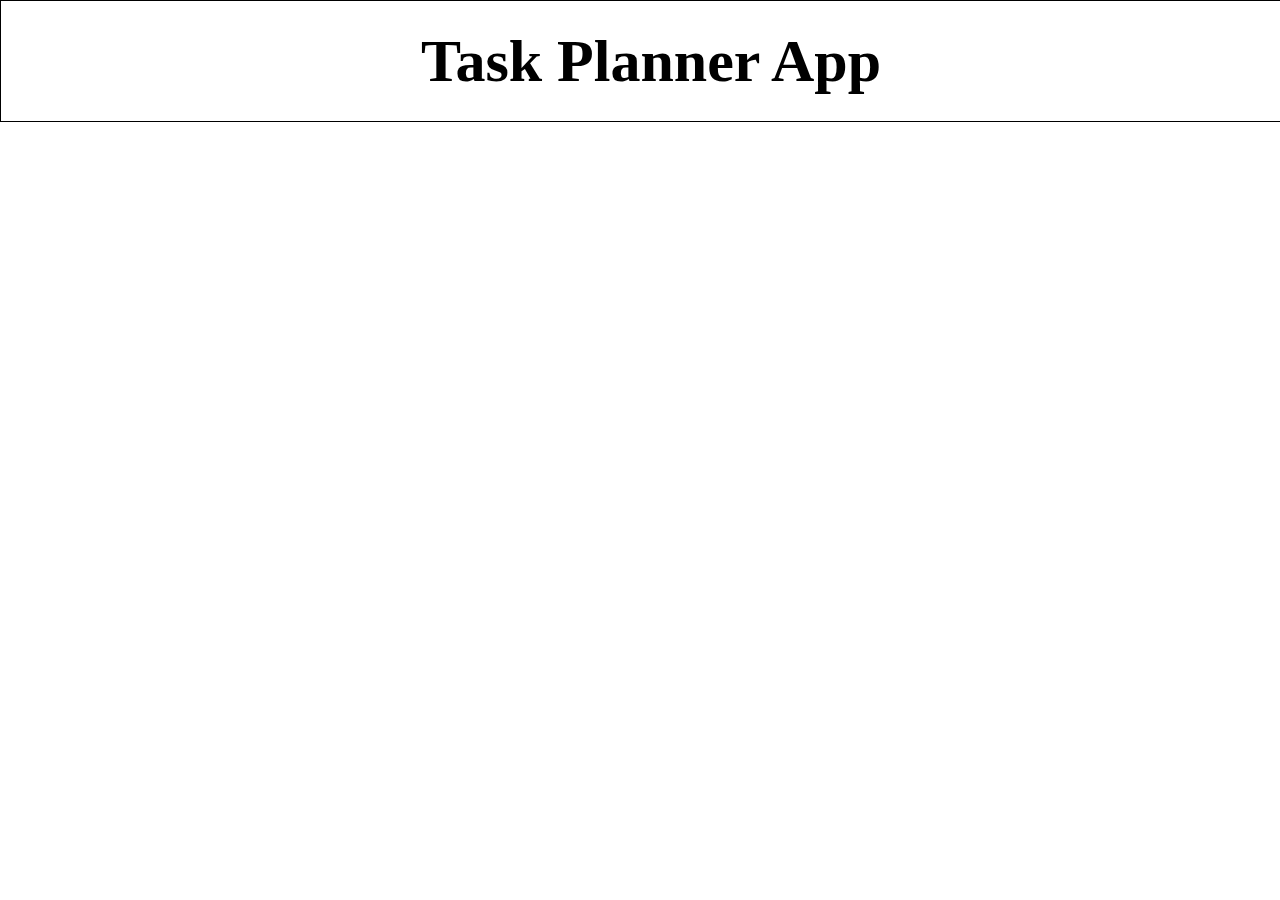
==== Frontend/index.html @ baf69c8a "Working on Frontend Cross Origin allowed in backend." ====
<!DOCTYPE html>
<html lang="en">
  <head>
    <meta charset="UTF-8" />
    <meta http-equiv="X-UA-Compatible" content="IE=edge" />
    <meta name="viewport" content="width=device-width, initial-scale=1.0" />
    <title>Task Planner Frontend</title>
    <style>
      * {
        margin: 0;
        padding: 0;
      }

      #navbar {
        height: 100px;
        width: 100%;
        border: 1px solid black;
        display: flex;
        align-items: center;
        justify-content: center;
        font-size: 30px;
        padding: 10px;
      }
    </style>
  </head>
  <body>
    <div id="navbar">
      <h1 id="navbarh1">Task Planner App</h1>
    </div>
  </body>
</html>

<script src="index.js"></script>
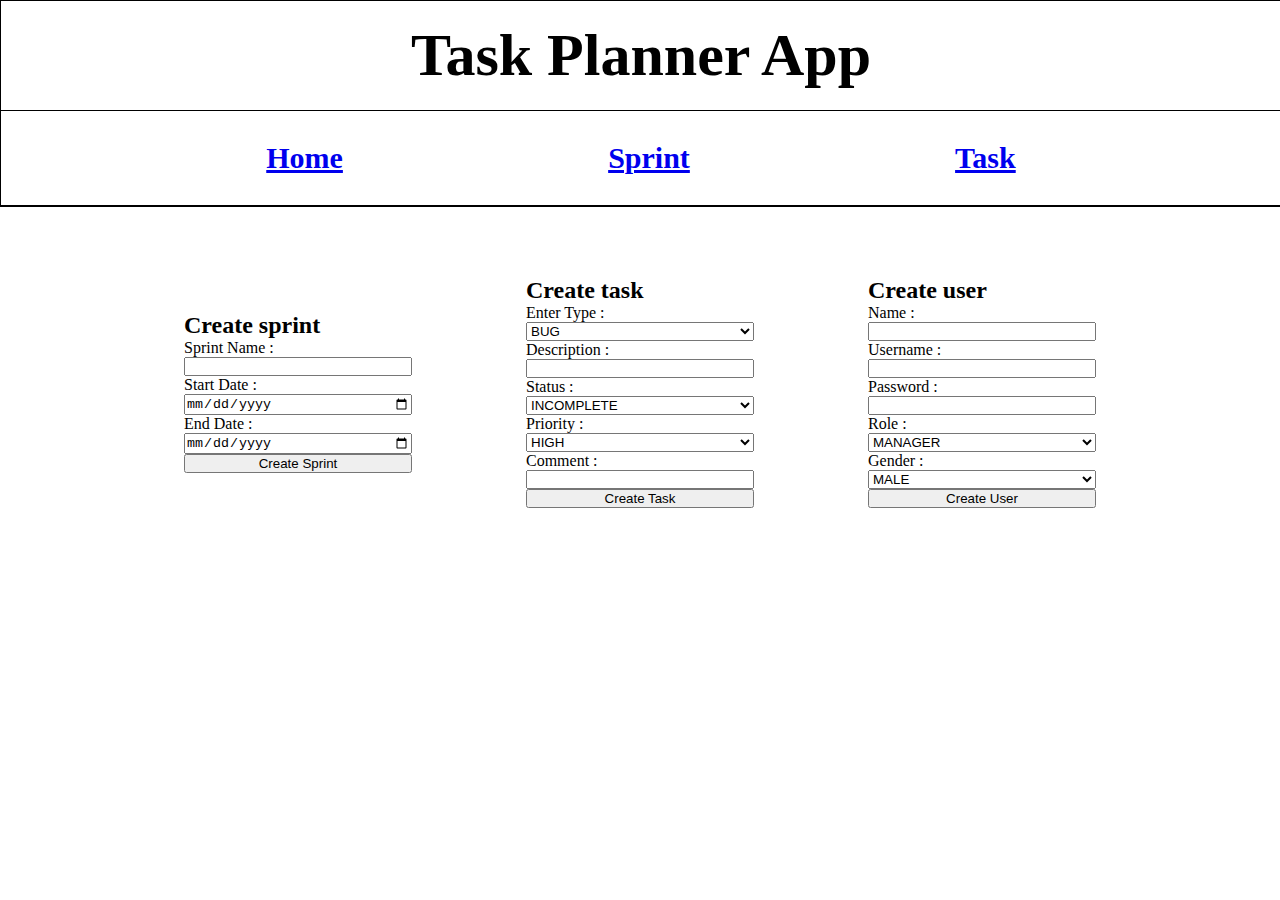
==== commit c4ee68fa: "Working on POST request." ====
--- a/Frontend/index.html
+++ b/Frontend/index.html
@@ -5,29 +5,114 @@
     <meta http-equiv="X-UA-Compatible" content="IE=edge" />
     <meta name="viewport" content="width=device-width, initial-scale=1.0" />
     <title>Task Planner Frontend</title>
+    <link rel="stylesheet" href="styles/navbar.css" />
     <style>
-      * {
-        margin: 0;
-        padding: 0;
+      #sprint-form,
+      #task-form,
+      #user-form {
+        display: flex;
+        flex-direction: column;
+        width: 20%;
+        justify-content: space-between;
       }
 
-      #navbar {
-        height: 100px;
-        width: 100%;
-        border: 1px solid black;
+      #forms {
         display: flex;
         align-items: center;
-        justify-content: center;
-        font-size: 30px;
-        padding: 10px;
+        justify-content: space-evenly;
+        padding: 70px;
       }
     </style>
   </head>
   <body>
-    <div id="navbar">
-      <h1 id="navbarh1">Task Planner App</h1>
+    <div id="navbar"></div>
+
+    <div id="forms">
+      <form id="sprint-form">
+        <h2>Create sprint</h2>
+
+        <label for="sprint-name">Sprint Name : </label>
+        <input type="text" id="sprint-name" name="sprint-name" required />
+
+        <label for="sprint-startdate">Start Date : </label>
+        <input
+          type="date"
+          id="sprint-startdate"
+          name="sprint-startdate"
+          required
+        />
+
+        <label for="sprint-enddate">End Date : </label>
+        <input type="date" id="sprint-enddate" name="sprint-enddate" required />
+
+        <input type="submit" id="sprint-submit" value="Create Sprint" />
+      </form>
+
+      <form id="task-form">
+        <h2>Create task</h2>
+
+        <label for="task-type">Enter Type : </label>
+        <select name="task-type" id="task-type">
+          <option value="BUG">BUG</option>
+          <option value="FEATURE">FEATURE</option>
+          <option value="STORY">STORY</option>
+        </select>
+
+        <label for="task-description">Description : </label>
+        <input
+          type="text"
+          name="task-description"
+          id="task-description"
+          required
+        />
+
+        <label for="task-status">Status : </label>
+        <select name="task-status" id="task-status">
+          <option value="INCOMPLETE">INCOMPLETE</option>
+          <option value="COMPLETE">COMPLETE</option>
+          <option value="ONGOING">ONGOING</option>
+        </select>
+
+        <label for="task-priority">Priority : </label>
+        <select name="task-priority" id="task-priority">
+          <option value="HIGH">HIGH</option>
+          <option value="LOW">LOW</option>
+        </select>
+
+        <label for="task-comment">Comment : </label>
+        <input type="text" id="task-comment" name="task-comment" required />
+
+        <input type="submit" id="task-submit" value="Create Task" />
+      </form>
+
+      <form id="user-form">
+        <h2>Create user</h2>
+
+        <label for="user-name">Name : </label>
+        <input type="text" id="user-name" name="user-name" required />
+
+        <label for="user-username">Username : </label>
+        <input type="text" id="user-username" name="user-username" required />
+
+        <label for="user-password">Password : </label>
+        <input type="text" name="user-password" id="user-password" required />
+
+        <label for="user-role">Role : </label>
+        <select name="user-role" id="user-role">
+          <option value="MANAGER">MANAGER</option>
+          <option value="EMPLOYEE">EMPLOYEE</option>
+        </select>
+
+        <label for="user-gender">Gender : </label>
+        <select name="user-gender" id="user-gender">
+          <option value="MALE">MALE</option>
+          <option value="FEMALE">FEMALE</option>
+        </select>
+
+        <input type="submit" id="user-submit" value="Create User" />
+      </form>
     </div>
   </body>
 </html>
 
-<script src="index.js"></script>
+<script src="scripts/index.js" type="module"></script>
--- a/Frontend/styles/navbar.css
+++ b/Frontend/styles/navbar.css
@@ -0,0 +1,29 @@
+* {
+  margin: 0;
+  padding: 0;
+}
+
+#navbar {
+  height: auto;
+  width: 100%;
+  border: 1px solid black;
+  display: flex;
+  flex-direction: column;
+  align-items: center;
+  justify-content: center;
+  font-size: 30px;
+}
+
+#navbar-h1 {
+  padding: 20px;
+}
+
+#navbar-contents {
+  height: auto;
+  width: 100%;
+  border: 1px solid black;
+  display: flex;
+  align-items: center;
+  justify-content: space-evenly;
+  padding: 30px;
+}
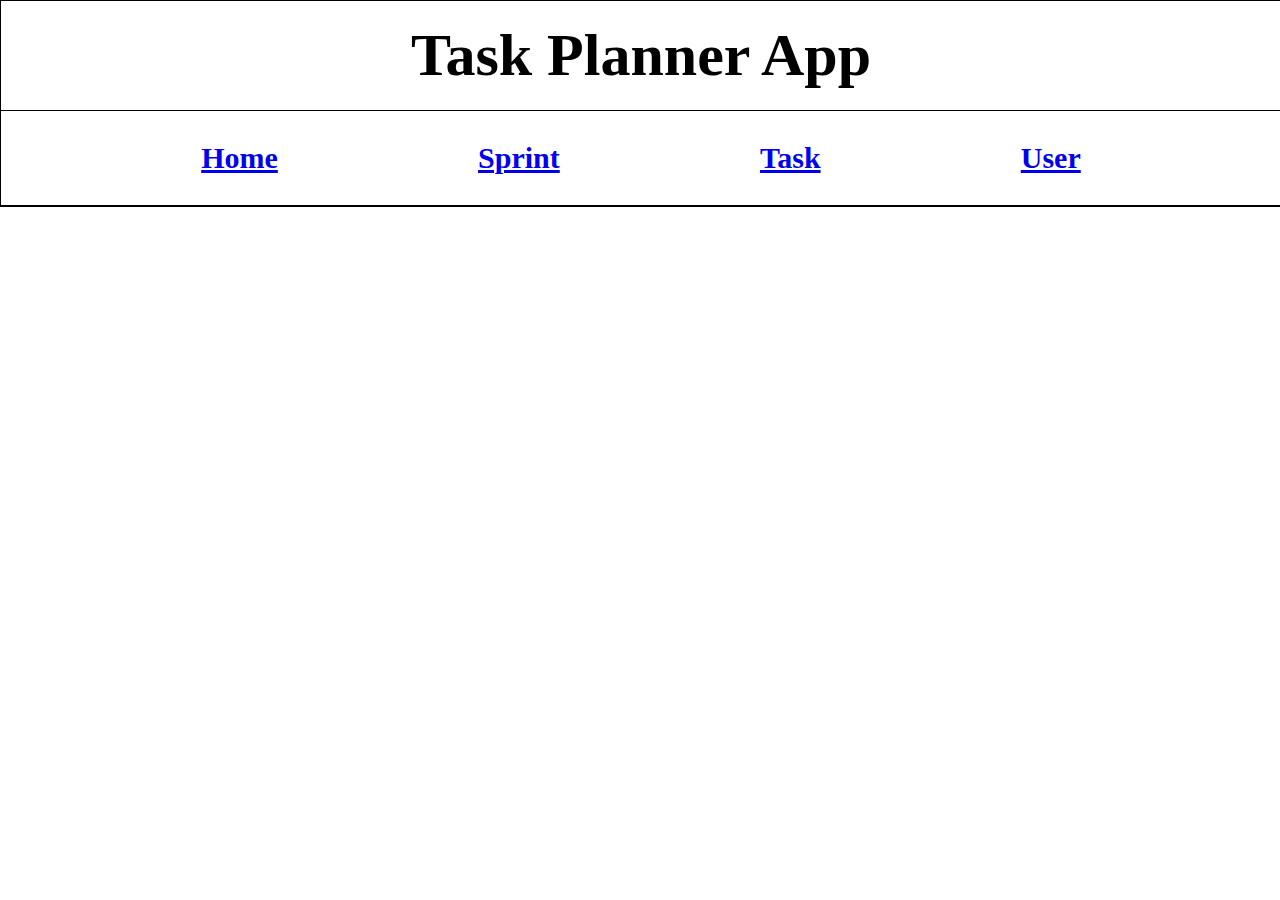
==== commit b8883866: "Frontend part partial completed." ====
--- a/Frontend/index.html
+++ b/Frontend/index.html
@@ -6,112 +6,38 @@
     <meta name="viewport" content="width=device-width, initial-scale=1.0" />
     <title>Task Planner Frontend</title>
     <link rel="stylesheet" href="styles/navbar.css" />
+    <link rel="stylesheet" href="styles/index.css" />
     <style>
-      #sprint-form,
-      #task-form,
-      #user-form {
+      /* Styling for the sprint list container */
+      #sprintList {
         display: flex;
         flex-direction: column;
-        width: 20%;
-        justify-content: space-between;
+        align-items: center;
       }
-
-      #forms {
-        display: flex;
-        align-items: center;
-        justify-content: space-evenly;
-        padding: 70px;
+      .sprint {
+        border: 1px solid black;
+        padding: 10px;
+        margin-bottom: 10px;
+        width: 400px;
+      }
+      .sprint-id {
+        font-weight: bold;
+      }
+      .sprint-name {
+        margin-top: 5px;
+      }
+      .sprint-start-date {
+        margin-top: 5px;
+      }
+      .sprint-end-date {
+        margin-top: 5px;
       }
     </style>
   </head>
   <body>
     <div id="navbar"></div>
 
-    <div id="forms">
-      <form id="sprint-form">
-        <h2>Create sprint</h2>
-
-        <label for="sprint-name">Sprint Name : </label>
-        <input type="text" id="sprint-name" name="sprint-name" required />
-
-        <label for="sprint-startdate">Start Date : </label>
-        <input
-          type="date"
-          id="sprint-startdate"
-          name="sprint-startdate"
-          required
-        />
-
-        <label for="sprint-enddate">End Date : </label>
-        <input type="date" id="sprint-enddate" name="sprint-enddate" required />
-
-        <input type="submit" id="sprint-submit" value="Create Sprint" />
-      </form>
-
-      <form id="task-form">
-        <h2>Create task</h2>
-
-        <label for="task-type">Enter Type : </label>
-        <select name="task-type" id="task-type">
-          <option value="BUG">BUG</option>
-          <option value="FEATURE">FEATURE</option>
-          <option value="STORY">STORY</option>
-        </select>
-
-        <label for="task-description">Description : </label>
-        <input
-          type="text"
-          name="task-description"
-          id="task-description"
-          required
-        />
-
-        <label for="task-status">Status : </label>
-        <select name="task-status" id="task-status">
-          <option value="INCOMPLETE">INCOMPLETE</option>
-          <option value="COMPLETE">COMPLETE</option>
-          <option value="ONGOING">ONGOING</option>
-        </select>
-
-        <label for="task-priority">Priority : </label>
-        <select name="task-priority" id="task-priority">
-          <option value="HIGH">HIGH</option>
-          <option value="LOW">LOW</option>
-        </select>
-
-        <label for="task-comment">Comment : </label>
-        <input type="text" id="task-comment" name="task-comment" required />
-
-        <input type="submit" id="task-submit" value="Create Task" />
-      </form>
-
-      <form id="user-form">
-        <h2>Create user</h2>
-
-        <label for="user-name">Name : </label>
-        <input type="text" id="user-name" name="user-name" required />
-
-        <label for="user-username">Username : </label>
-        <input type="text" id="user-username" name="user-username" required />
-
-        <label for="user-password">Password : </label>
-        <input type="text" name="user-password" id="user-password" required />
-
-        <label for="user-role">Role : </label>
-        <select name="user-role" id="user-role">
-          <option value="MANAGER">MANAGER</option>
-          <option value="EMPLOYEE">EMPLOYEE</option>
-        </select>
-
-        <label for="user-gender">Gender : </label>
-        <select name="user-gender" id="user-gender">
-          <option value="MALE">MALE</option>
-          <option value="FEMALE">FEMALE</option>
-        </select>
-
-        <input type="submit" id="user-submit" value="Create User" />
-      </form>
-    </div>
+    <div id="sprintList"></div>
   </body>
 </html>
 
--- a/Frontend/styles/index.css
+++ b/Frontend/styles/index.css
@@ -0,0 +1,15 @@
+#sprint-form,
+#task-form,
+#user-form {
+  display: flex;
+  flex-direction: column;
+  width: 20%;
+  justify-content: space-between;
+}
+
+.forms {
+  display: flex;
+  align-items: center;
+  justify-content: space-evenly;
+  padding: 70px;
+}
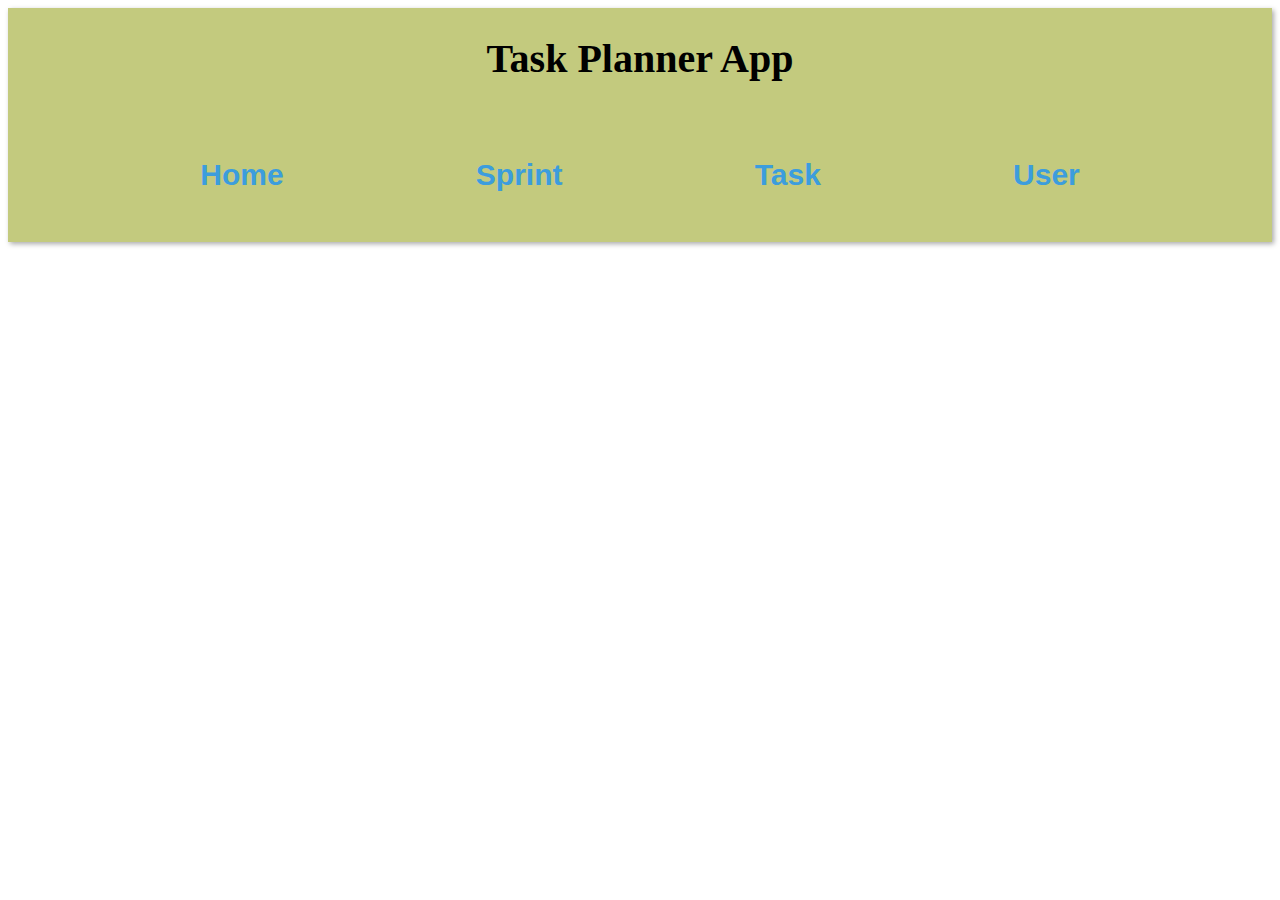
==== commit 2194fe19: "Some changes in backend and frontend." ====
--- a/Frontend/index.html
+++ b/Frontend/index.html
@@ -7,32 +7,6 @@
     <title>Task Planner Frontend</title>
     <link rel="stylesheet" href="styles/navbar.css" />
     <link rel="stylesheet" href="styles/index.css" />
-    <style>
-      /* Styling for the sprint list container */
-      #sprintList {
-        display: flex;
-        flex-direction: column;
-        align-items: center;
-      }
-      .sprint {
-        border: 1px solid black;
-        padding: 10px;
-        margin-bottom: 10px;
-        width: 400px;
-      }
-      .sprint-id {
-        font-weight: bold;
-      }
-      .sprint-name {
-        margin-top: 5px;
-      }
-      .sprint-start-date {
-        margin-top: 5px;
-      }
-      .sprint-end-date {
-        margin-top: 5px;
-      }
-    </style>
   </head>
   <body>
     <div id="navbar"></div>
--- a/Frontend/styles/navbar.css
+++ b/Frontend/styles/navbar.css
@@ -1,29 +1,42 @@
-* {
+/* * {
   margin: 0;
   padding: 0;
-}
+} */
 
 #navbar {
   height: auto;
   width: 100%;
-  border: 1px solid black;
+  /* border: 1px solid black; */
   display: flex;
   flex-direction: column;
   align-items: center;
   justify-content: center;
-  font-size: 30px;
+  font-size: 20px;
+  margin: 0;
+  padding: 0;
+  background-color: #c3ca7e;
+  overflow: hidden;
+  box-shadow: 2px 2px 5px #aaa;
 }
 
 #navbar-h1 {
-  padding: 20px;
+  padding: 0px;
+}
+
+.navbaranchor {
+  text-decoration: none;
+  color: rgb(60, 157, 221);
+  font-family: Arial, sans-serif;
+  cursor: pointer;
 }
 
 #navbar-contents {
   height: auto;
   width: 100%;
-  border: 1px solid black;
+  /* border: 1px solid black; */
+  font-size: 30px;
   display: flex;
   align-items: center;
   justify-content: space-evenly;
-  padding: 30px;
+  padding: 10px;
 }
--- a/Frontend/styles/index.css
+++ b/Frontend/styles/index.css
@@ -13,3 +13,53 @@
   justify-content: space-evenly;
   padding: 70px;
 }
+
+/* Styling for the sprint list container */
+.sprint {
+  display: flex;
+  flex-direction: column;
+}
+
+.sprint-tasks {
+  display: flex;
+  flex-direction: column;
+}
+
+.task {
+  display: flex;
+  flex-direction: column;
+}
+
+.sprint {
+  padding: 20px;
+  margin-bottom: 20px;
+  border: 1px solid #ccc;
+}
+
+.sprint-tasks {
+  padding: 10px;
+}
+
+.task {
+  margin-bottom: 10px;
+  border: 1px solid #ddd;
+  padding: 10px;
+}
+
+.task:hover {
+  background-color: #f9f9f9;
+  box-shadow: 0px 0px 5px #aaa;
+}
+
+.sprint:hover {
+  background-color: #f9f9f9;
+  box-shadow: 0px 0px 5px #aaa;
+}
+
+.sprint {
+  background-color: #fff;
+}
+
+.task {
+  background-color: #f1f1f1;
+}
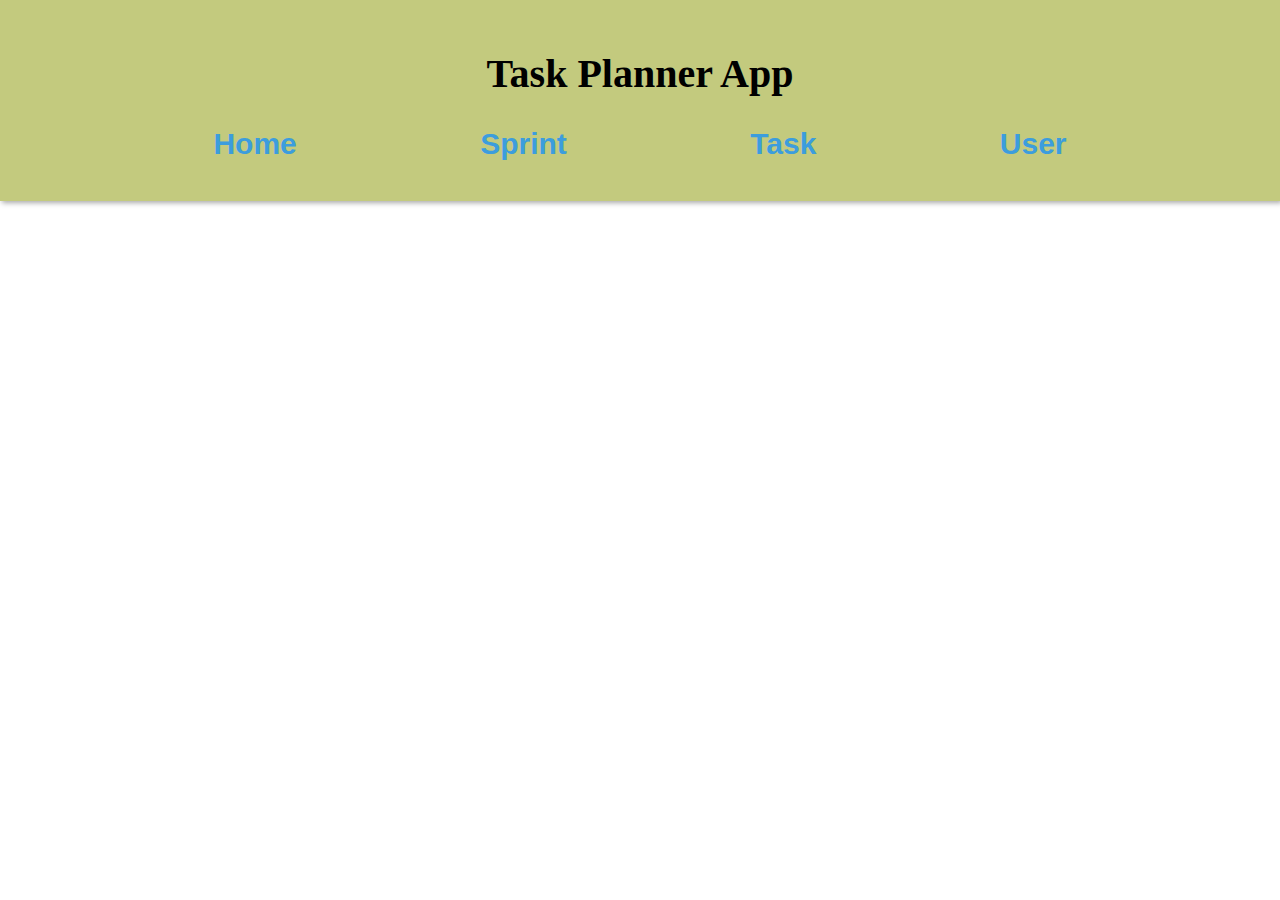
==== commit 7d25693e: "Updating frontend with some additional features." ====
--- a/Frontend/index.html
+++ b/Frontend/index.html
@@ -4,9 +4,9 @@
     <meta charset="UTF-8" />
     <meta http-equiv="X-UA-Compatible" content="IE=edge" />
     <meta name="viewport" content="width=device-width, initial-scale=1.0" />
-    <title>Task Planner Frontend</title>
     <link rel="stylesheet" href="styles/navbar.css" />
     <link rel="stylesheet" href="styles/index.css" />
+    <title>Task Planner Frontend</title>
   </head>
   <body>
     <div id="navbar"></div>
--- a/Frontend/styles/navbar.css
+++ b/Frontend/styles/navbar.css
@@ -1,11 +1,11 @@
-/* * {
+* {
   margin: 0;
   padding: 0;
-} */
+}
 
 #navbar {
   height: auto;
-  width: 100%;
+  width: auto;
   /* border: 1px solid black; */
   display: flex;
   flex-direction: column;
@@ -13,14 +13,14 @@
   justify-content: center;
   font-size: 20px;
   margin: 0;
-  padding: 0;
+  padding: 30px;
   background-color: #c3ca7e;
   overflow: hidden;
   box-shadow: 2px 2px 5px #aaa;
 }
 
 #navbar-h1 {
-  padding: 0px;
+  padding: 20px;
 }
 
 .navbaranchor {
--- a/Frontend/styles/index.css
+++ b/Frontend/styles/index.css
@@ -1,17 +1,101 @@
-#sprint-form,
-#task-form,
-#user-form {
-  display: flex;
-  flex-direction: column;
-  width: 20%;
-  justify-content: space-between;
+* {
+  margin: 0;
+  padding: 0;
 }
 
 .forms {
+  display: none;
+  height: auto;
+  width: 40%;
+  position: absolute;
+  top: 50%;
+  left: 50%;
+  transform: translate(-50%, -50%);
+  box-sizing: border-box;
+  padding: 20px 40px;
+  border-radius: 50px;
+  /* border: 1px solid red; */
+  background-color: wheat;
+}
+
+.formsDivs {
+  display: flex;
+  justify-content: space-between;
+  align-items: center;
+  /* border: 1px solid red; */
+  margin: 8px;
+}
+
+.formsDivs :nth-child(1) {
+  width: 30%;
+  /* border: 1px solid red; */
+  text-align: left;
+  box-sizing: border-box;
+  padding: 10px;
+  font-size: 15px;
+}
+
+.formsDivs :nth-child(2) {
+  width: 70%;
+  font-size: 12px;
+  margin-left: -10px;
+  border-radius: 10px;
+  border: 1px solid gray;
+  box-sizing: border-box;
+  padding: 10px;
+}
+
+.formsButton {
+  font-size: 20px;
+  width: auto;
+  box-sizing: border-box;
+  border: 1px solid black;
+  padding: 10px 30px;
+  border-radius: 20px;
+  border: none;
+  background-color: rgb(96, 158, 96);
+  color: white;
+  font-style: normal;
+  font-weight: lighter;
+  align-self: center;
+  margin: 15px;
+  cursor: pointer;
+}
+
+.formsDivsNavbar {
+  /* border: 1px solid firebrick; */
+  width: 100%;
   display: flex;
   align-items: center;
-  justify-content: space-evenly;
-  padding: 70px;
+  justify-content: space-around;
+  box-sizing: border-box;
+  padding: 10px;
+}
+
+.formsDivsNavbar h1 {
+  font-size: 30px;
+  width: 90%;
+  color: black;
+  text-align: center;
+}
+
+.formsDivsNavbar button {
+  background-color: black;
+  color: white;
+  font-size: 12px;
+  font-weight: bold;
+  border-radius: 100px;
+}
+
+/* Common CSS of POST open/close form for Task and User */
+.button {
+  align-self: flex-end;
+  margin: 60px;
+  border: 1px solid gray;
+  padding: 10px;
+  margin: 10px;
+  border-radius: 10px;
+  cursor: pointer;
 }
 
 /* Styling for the sprint list container */
